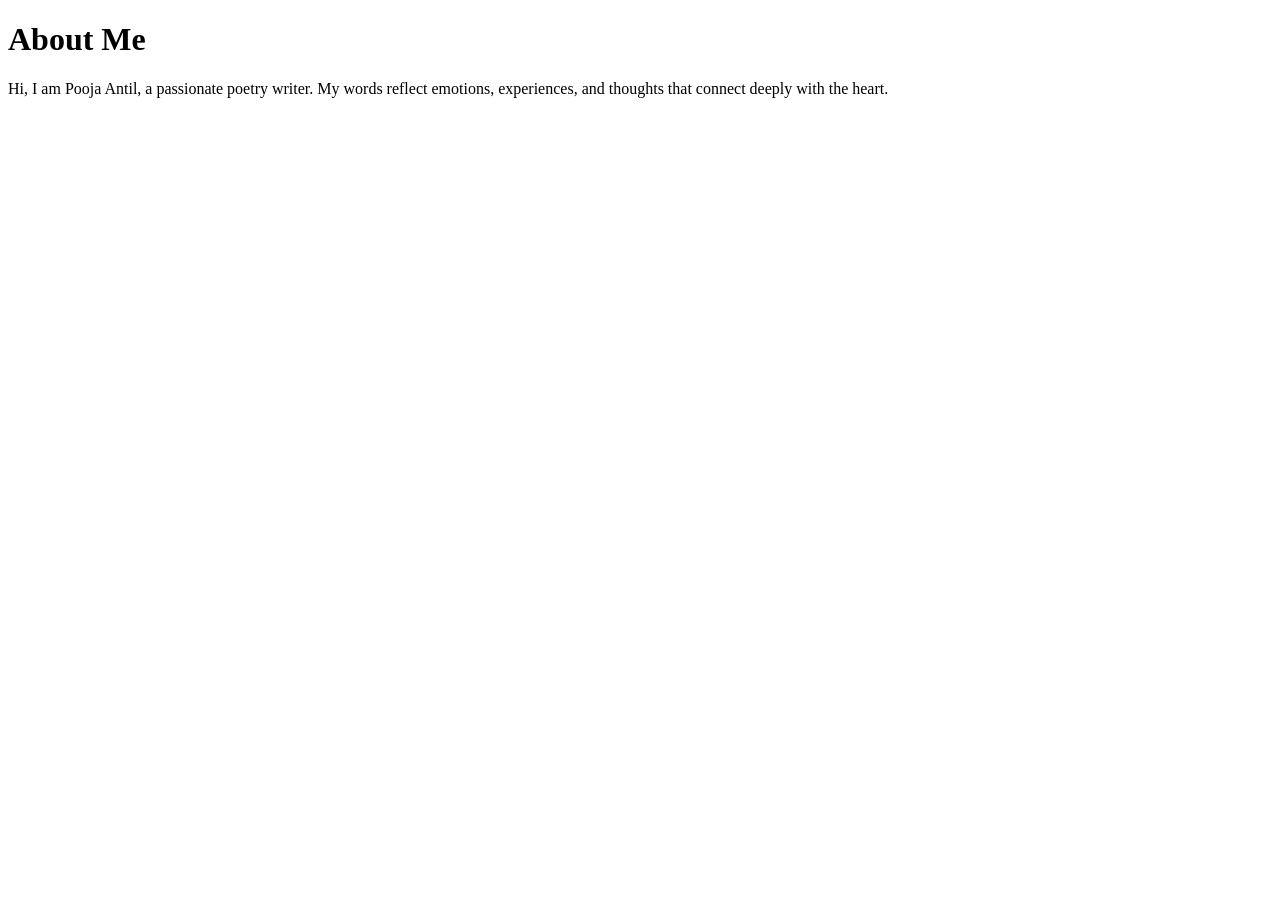
==== about.html @ 88dd3621 "committing about.html" ====
<!DOCTYPE html>
<html>
<head>
    <title>About | Pooja Antil</title>
    <link rel="stylesheet" href="css/style.css">
</head>
<body>

<header>
    <h1>About Me</h1>
</header>

<section>
    <p>
        Hi, I am Pooja Antil, a passionate poetry writer.
        My words reflect emotions, experiences, and thoughts
        that connect deeply with the heart.
    </p>
</section>

</body>
</html>
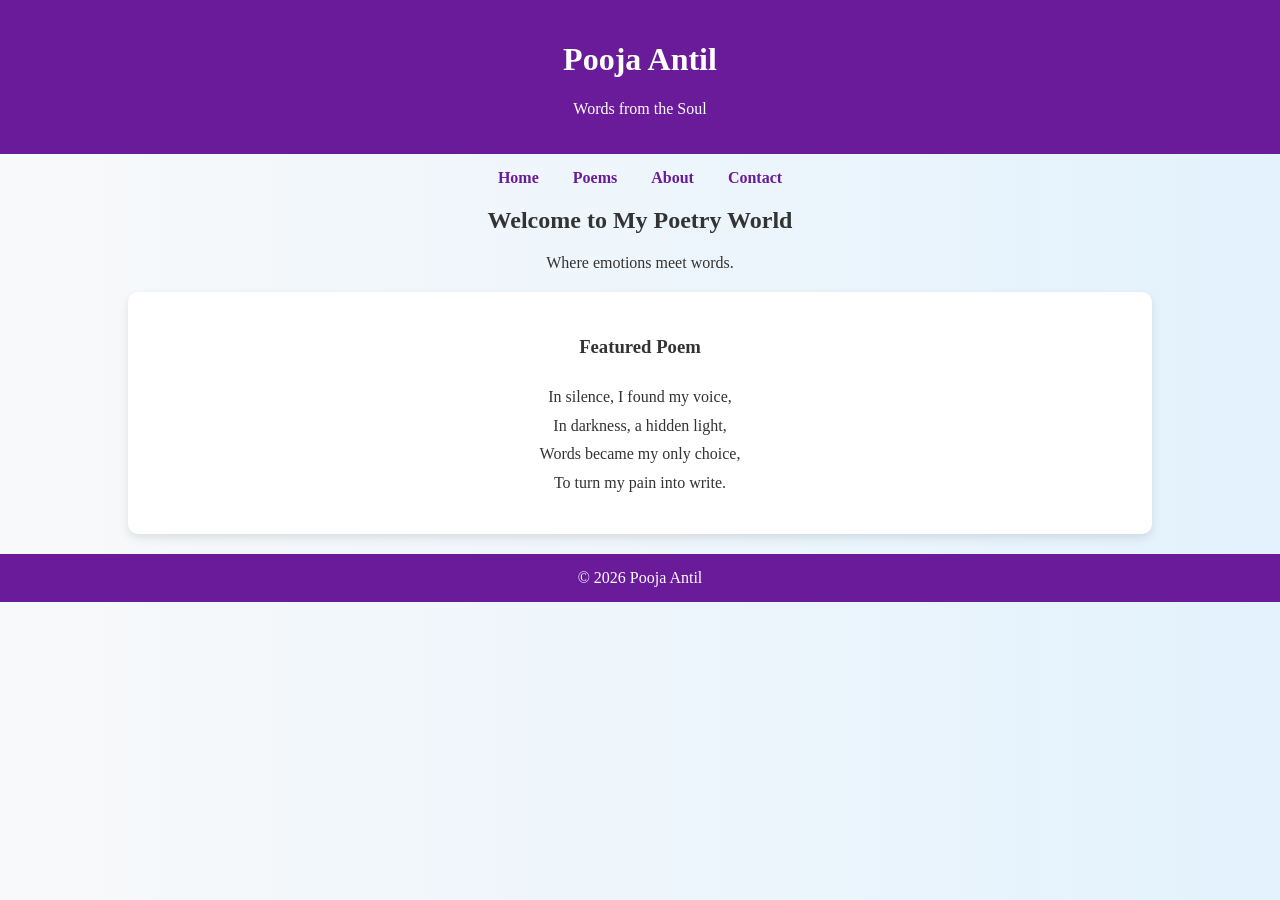
==== commit afe2aca4: "Revise About page for poetry theme Updated the title and header to reflect the focus on poetry, adde" ====
--- a/about.html
+++ b/about.html
@@ -1,22 +1,41 @@
 <!DOCTYPE html>
 <html>
 <head>
-    <title>About | Pooja Antil</title>
+    <title>Pooja Antil - Poetry</title>
     <link rel="stylesheet" href="css/style.css">
 </head>
 <body>
 
 <header>
-    <h1>About Me</h1>
+    <h1>Pooja Antil</h1>
+    <p>Words from the Soul</p>
 </header>
 
-<section>
-    <p>
-        Hi, I am Pooja Antil, a passionate poetry writer.
-        My words reflect emotions, experiences, and thoughts
-        that connect deeply with the heart.
-    </p>
-</section>
+<nav>
+    <a href="#">Home</a>
+    <a href="#">Poems</a>
+    <a href="#">About</a>
+    <a href="#">Contact</a>
+</nav>
+
+<div class="container">
+    <h2>Welcome to My Poetry World</h2>
+    <p>Where emotions meet words.</p>
+
+    <div class="poem">
+        <h3>Featured Poem</h3>
+        <p>
+            In silence, I found my voice,<br>
+            In darkness, a hidden light,<br>
+            Words became my only choice,<br>
+            To turn my pain into write.
+        </p>
+    </div>
+</div>
+
+<footer>
+    © 2026 Pooja Antil
+</footer>
 
 </body>
 </html>
--- a/css/style.css
+++ b/css/style.css
@@ -0,0 +1,57 @@
+body {
+    font-family: 'Georgia', serif;
+    margin: 0;
+    padding: 0;
+    background: linear-gradient(to right, #f8f9fa, #e3f2fd);
+    color: #333;
+}
+
+header {
+    background: #6a1b9a;
+    color: white;
+    padding: 20px;
+    text-align: center;
+}
+
+nav {
+    text-align: center;
+    margin: 15px 0;
+}
+
+nav a {
+    margin: 0 15px;
+    text-decoration: none;
+    color: #6a1b9a;
+    font-weight: bold;
+}
+
+nav a:hover {
+    color: #d81b60;
+}
+
+.container {
+    width: 80%;
+    margin: auto;
+    text-align: center;
+}
+
+h1, h2 {
+    font-family: 'Playfair Display', serif;
+}
+
+.poem {
+    background: white;
+    padding: 20px;
+    margin-top: 20px;
+    border-radius: 10px;
+    box-shadow: 0 4px 10px rgba(0,0,0,0.1);
+    line-height: 1.8;
+}
+
+footer {
+    text-align: center;
+    padding: 15px;
+    margin-top: 20px;
+    background: #6a1b9a;
+    color: white;
+}
